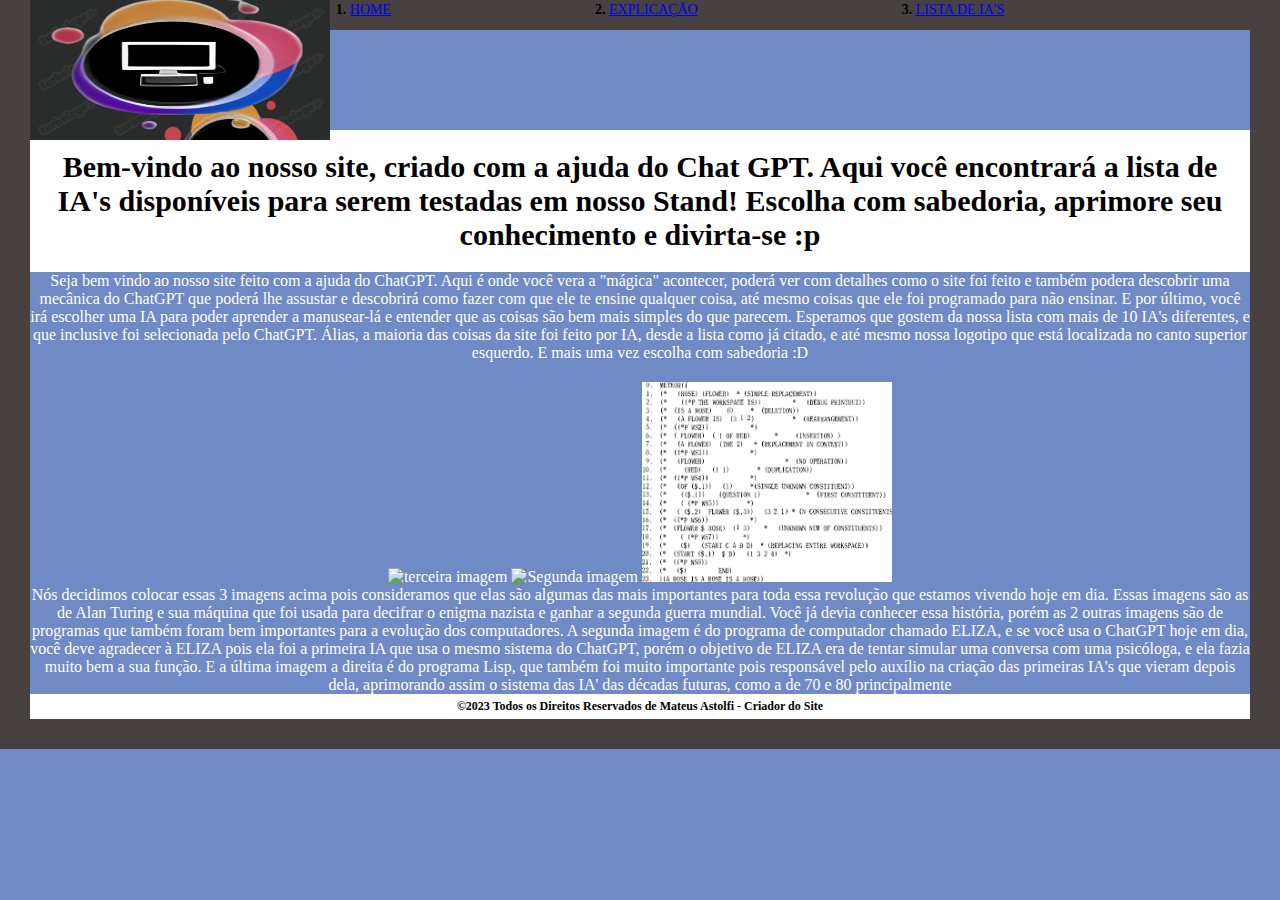
==== index.html @ b9229148 "meu site 50 conto" ====
<!DOCTYPE html>
<html lang="pt-br">
<head>
    <meta charset="UTF-8">
    <meta name="viewport" content="width=device-width, initial-scale=1.0">
    <title>Site feito com ChatGPT</title>
    <link rel="stylesheet" href="CSS.css">
    <link rel="shortcut icon" href="Logotipo final Feira de Ciências.png" type="image/x-icon">
   
</head> 
<body>

    <nav>
        <ul class="menu-desktop">
            <li> <a href="http://127.0.0.1:5500/testesitechat.html">HOME</a></li>
           <li> <a href="https://chat.openai.com/c/a2962ad3-a516-4fb9-8ace-b2cb21bdd2ac">EXPLICAÇÃO</a></li>
           <li> <a href="http://127.0.0.1:5500/listadeias.html">LISTA DE IA'S</a></li>

        </ul>
       </nav>
    <header> <h1>Bem-vindo ao nosso site, criado com a ajuda do Chat GPT. Aqui você encontrará a lista de IA's disponíveis para serem testadas em nosso Stand! Escolha com sabedoria, aprimore seu conhecimento e divirta-se :p</h1></header>

   <nav>
    <div> <img class="site-img" src="Logotipo final Feira de Ciências.png" alt="Imagem do logotipo">
    </div>
    
</nav>

    <div>
        <p>Seja bem vindo ao nosso site feito com a ajuda do ChatGPT. Aqui é onde você vera a "mágica" acontecer, poderá ver com detalhes como o site foi feito e também podera descobrir uma mecânica do ChatGPT que poderá lhe assustar e descobrirá como fazer com que ele te ensine qualquer coisa, até mesmo coisas que ele foi programado para não ensinar. E por último, você irá escolher uma IA para poder aprender a manusear-lá e entender que as coisas são bem mais simples do que parecem. Esperamos que gostem da nossa lista com mais de 10 IA's diferentes, e que inclusive foi selecionada pelo ChatGPT. Álias, a maioria das coisas da site foi feito por IA, desde a lista como já citado, e até mesmo nossa logotipo que está localizada no canto superior esquerdo. E mais uma vez escolha com sabedoria :D</p>
    </div>
    <img class="site-img2" src="https://oempregoeseucom.files.wordpress.com/2020/06/alan-turing.jpg?w=739" alt="terceira imagem">
    <img class="site-img2" src="https://notaalta.espm.br/wp-content/uploads/2023/04/elizaaaaa-1024x580.png" alt="Segunda imagem">
    <img class="site-img2" src="[data-uri]" alt="Segunda imagem">
   
    <p> Nós decidimos colocar essas 3 imagens acima pois consideramos que elas são algumas das mais importantes para toda essa revolução que estamos vivendo hoje em dia. Essas imagens são as de Alan Turing e sua máquina que foi usada para decifrar o enigma nazista e ganhar a segunda guerra mundial. Você já devia conhecer essa história, porém as 2 outras imagens são de programas que também foram bem importantes para a evolução dos computadores. A segunda imagem é do programa de computador chamado ELIZA, e se você usa o ChatGPT hoje em dia, você deve agradecer à ELIZA pois ela foi a primeira IA que usa o mesmo sistema do ChatGPT, porém o objetivo de ELIZA era de tentar simular uma conversa com uma psicóloga, e ela fazia muito bem a sua função. E a última imagem a direita é do programa Lisp, que também foi muito importante pois responsável pelo auxílio na criação das primeiras IA's que vieram depois dela, aprimorando assim o sistema das IA' das décadas futuras, como a de 70 e 80 principalmente  </p>
    

<footer>
        <p>&copy;2023 Todos os Direitos Reservados de Mateus Astolfi - Criador do Site</p>
    </footer>

</body>
</html>
---- CSS.css ----
nav img {
    position: absolute;
    left: -10px;
    top: -50px;
    z-index: 1;
    height: 170px;
    background-image: url(Logotipo\ feira\ de\ ciencias\ 2.png);
  width: -100px;
}

* {
    margin: 0;
    padding: 0;
    box-sizing: border-box;
    
}

nav {
    position: fixed;
    width: 100%;
    background-color: rgb(71, 65, 65);
    top: 0px;
}
nav h1 {
        text-align: start;
    }
    
nav h2 {
    text-align: justify;
}

.menu-desktop li {
    list-style: none;
    display: inline;
    padding: 100px;
 
}

.menu-desktop p {
    padding: 30px 40px;
    text-decoration: none;
    color: aliceblue;
    display: inline-block;
    margin-right: -3px;
    font-size: 150%;
    letter-spacing: 0.60;
}
.menu-desktop{
    margin: 0;
    padding: 0;
 
}

header {
    color: black;
}
div ul li a{
    color: aliceblue;
    text-decoration: none;
    display: inline-block;
    list-style: none;
    font-size: 20px;
}
.site-img {
    margin-top: 20px; /* Espaço superior para separar da lista */
   margin-left: 10px;
    width: 300px; /* Largura fixa de 300px para as imagens */
}
.site-img2{
    margin-top: 20px; /* Espaço superior para separar da lista */
  height: 200px;
 box-shadow: rgb(15, 15, 15 0.15);
  width: 250px; /* Largura fixa de 300px para as imagens */
}

body {
    background-color:rgb(111, 138, 196);
    text-align: center; /* Alinhe todo o conteúdo ao centro */
    padding-top: 100px; /* Aumente ou diminua conforme necessário para centralizar verticalmente */
    font-family: "Times New Roman", Times, serif; /* Defina a fonte para Times New Roman */
    color: rgb(255, 255, 255); /* Cor do texto para todo o corpo */
    border: 30px solid rgb(71, 65, 65); /* Adicione uma borda preta com 30px de largura */
}

/* Estilo para o cabeçalho (header) */
header {
    background-color: rgb(255, 255, 255); /* Cor de fundo do cabeçalho */
    padding: 20px; /* Espaçamento interno do cabeçalho */

}

/* Estilo para o cabeçalho (h1) */
header h1 {
    color: rgb(0, 0, 0); /* Cor do texto do cabeçalho */
    font-size: 30px; /* Tamanho da fonte para o h1 dentro do header */
    font-weight: bold; /* Deixa o texto em negrito */
}

/* Estilo para a lista não ordenada (ul) */
ul {
    list-style: none; /* Remove os marcadores (pontos) da lista */
    padding: 0;
}

/* Estilo para os itens da lista (li) */
ul li {
    font-size: 14px; /* Tamanho da fonte para os itens da lista */
    counter-increment: lista; /* Incrementa o contador da lista */
    margin-bottom: 5px; /* Espaço entre os itens da lista */
    text-align: left; /* Alinha o texto à esquerda dentro da lista */
}

/* Estilo para numerar os itens da lista */
ul li::before {
    content: counter(lista) ". "; /* Adiciona o número e um ponto antes de cada item */
    font-weight: bold; /* Deixa os números em negrito */
    color: rgb(0, 0, 0); /* Cor dos números */
}

/* Estilo para o título da lista de IAs */
.ias-title {
    font-size: 30px; /* Tamanho da fonte para o título da lista de IAs */
    text-decoration: underline; /* Adiciona um sublinhado */

    font-weight: bold; /* Deixa o texto em negrito */
}

/* Estilo para o rodapé (footer) */
footer {
    background-color: white; /* Cor de fundo do rodapé */
    padding: 5px; /* Espaçamento interno menor no rodapé */
    color: black; /* Cor do texto no rodapé */
    font-weight: bold; /* Deixa o texto em negrito */
    font-size: 12px; /* Tamanho da fonte menor para o rodapé */
}


/* Estilo para centralizar a lista */
.list-container {
    display: flex;
    flex-direction: column;
    align-items: center;
    list-style: none;
}
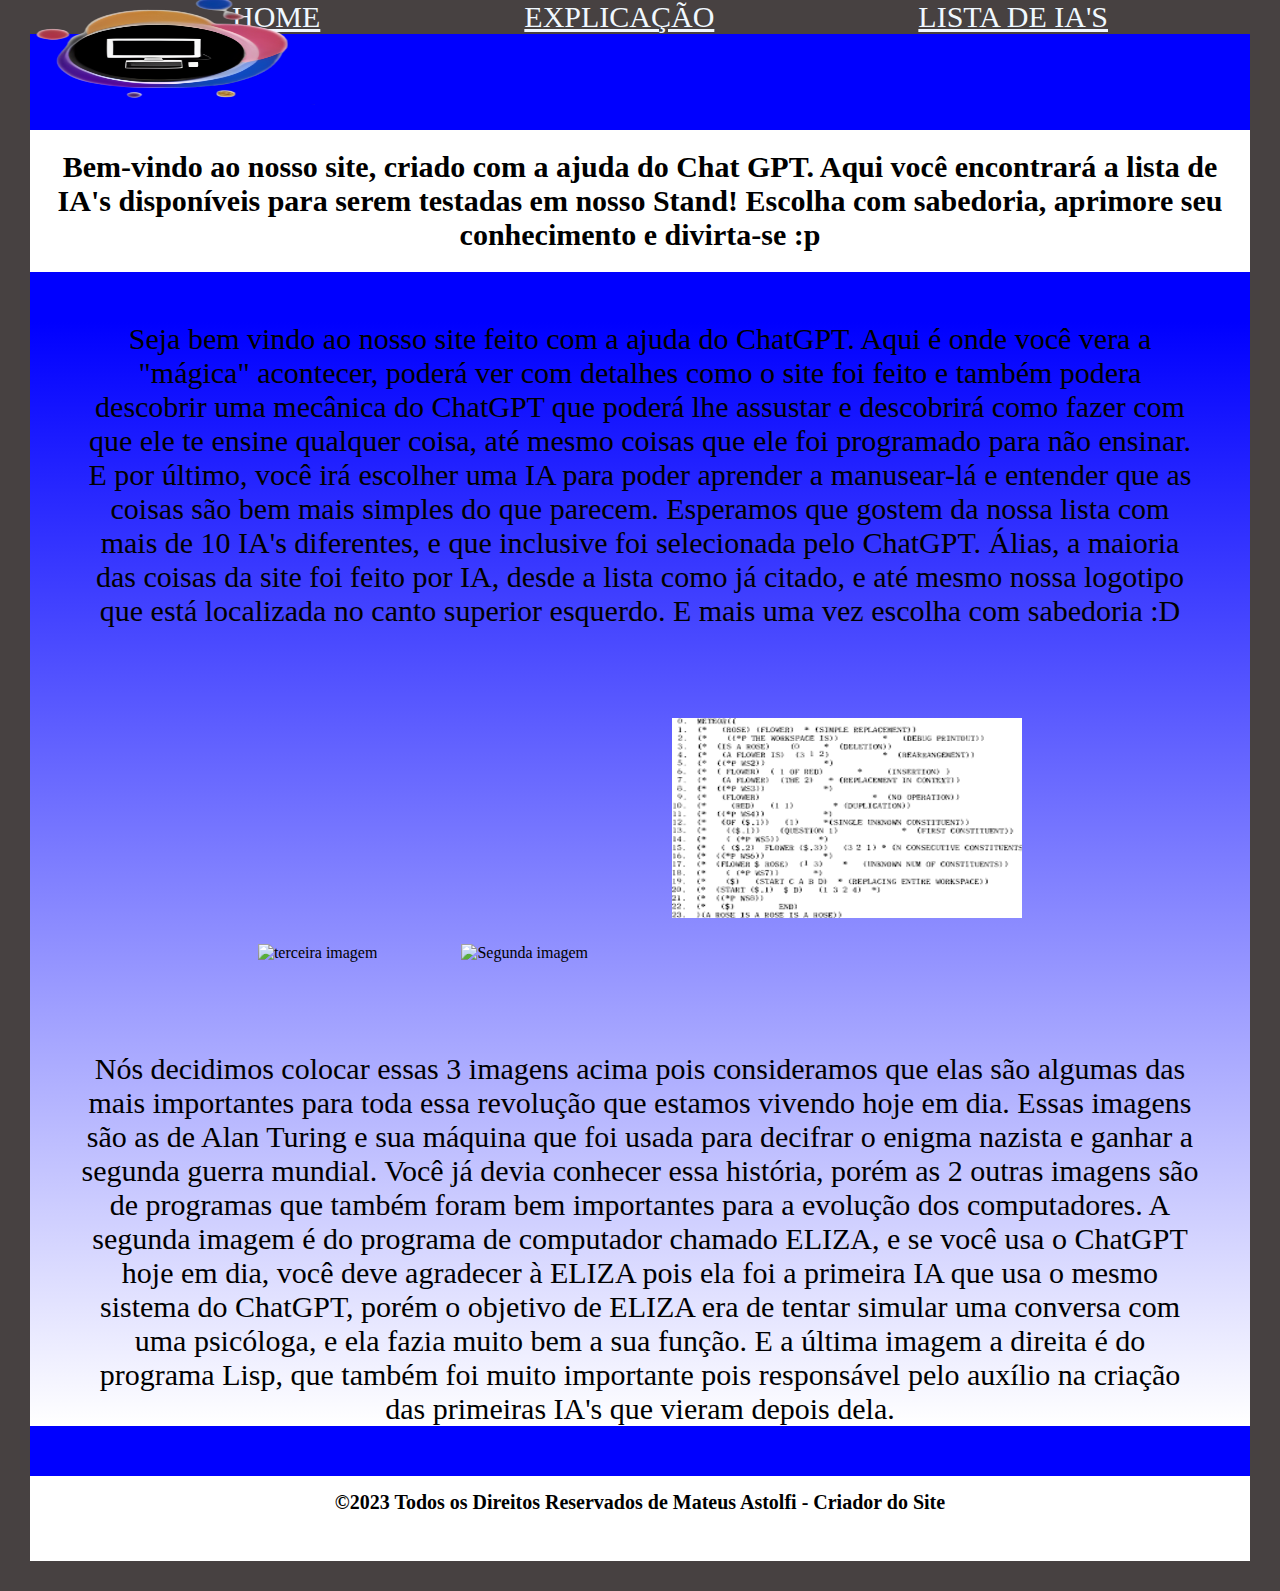
==== commit 4390a9be: "meu site de 51 conto" ====
--- a/index.html
+++ b/index.html
@@ -12,11 +12,12 @@
 
     <nav>
         <ul class="menu-desktop">
-            <li> <a href="http://127.0.0.1:5500/testesitechat.html">HOME</a></li>
+            <li> <a href="http://127.0.0.1:5500/index.html">HOME</a></li>
            <li> <a href="https://chat.openai.com/c/a2962ad3-a516-4fb9-8ace-b2cb21bdd2ac">EXPLICAÇÃO</a></li>
            <li> <a href="http://127.0.0.1:5500/listadeias.html">LISTA DE IA'S</a></li>
 
         </ul>
+      
        </nav>
     <header> <h1>Bem-vindo ao nosso site, criado com a ajuda do Chat GPT. Aqui você encontrará a lista de IA's disponíveis para serem testadas em nosso Stand! Escolha com sabedoria, aprimore seu conhecimento e divirta-se :p</h1></header>
 
@@ -25,7 +26,8 @@
     </div>
     
 </nav>
-
+  <div class="gradiente-background"
+  >
     <div>
         <p>Seja bem vindo ao nosso site feito com a ajuda do ChatGPT. Aqui é onde você vera a "mágica" acontecer, poderá ver com detalhes como o site foi feito e também podera descobrir uma mecânica do ChatGPT que poderá lhe assustar e descobrirá como fazer com que ele te ensine qualquer coisa, até mesmo coisas que ele foi programado para não ensinar. E por último, você irá escolher uma IA para poder aprender a manusear-lá e entender que as coisas são bem mais simples do que parecem. Esperamos que gostem da nossa lista com mais de 10 IA's diferentes, e que inclusive foi selecionada pelo ChatGPT. Álias, a maioria das coisas da site foi feito por IA, desde a lista como já citado, e até mesmo nossa logotipo que está localizada no canto superior esquerdo. E mais uma vez escolha com sabedoria :D</p>
     </div>
@@ -33,9 +35,8 @@
     <img class="site-img2" src="https://notaalta.espm.br/wp-content/uploads/2023/04/elizaaaaa-1024x580.png" alt="Segunda imagem">
     <img class="site-img2" src="[data-uri]" alt="Segunda imagem">
    
-    <p> Nós decidimos colocar essas 3 imagens acima pois consideramos que elas são algumas das mais importantes para toda essa revolução que estamos vivendo hoje em dia. Essas imagens são as de Alan Turing e sua máquina que foi usada para decifrar o enigma nazista e ganhar a segunda guerra mundial. Você já devia conhecer essa história, porém as 2 outras imagens são de programas que também foram bem importantes para a evolução dos computadores. A segunda imagem é do programa de computador chamado ELIZA, e se você usa o ChatGPT hoje em dia, você deve agradecer à ELIZA pois ela foi a primeira IA que usa o mesmo sistema do ChatGPT, porém o objetivo de ELIZA era de tentar simular uma conversa com uma psicóloga, e ela fazia muito bem a sua função. E a última imagem a direita é do programa Lisp, que também foi muito importante pois responsável pelo auxílio na criação das primeiras IA's que vieram depois dela, aprimorando assim o sistema das IA' das décadas futuras, como a de 70 e 80 principalmente  </p>
-    
-
+    <p> Nós decidimos colocar essas 3 imagens acima pois consideramos que elas são algumas das mais importantes para toda essa revolução que estamos vivendo hoje em dia. Essas imagens são as de Alan Turing e sua máquina que foi usada para decifrar o enigma nazista e ganhar a segunda guerra mundial. Você já devia conhecer essa história, porém as 2 outras imagens são de programas que também foram bem importantes para a evolução dos computadores. A segunda imagem é do programa de computador chamado ELIZA, e se você usa o ChatGPT hoje em dia, você deve agradecer à ELIZA pois ela foi a primeira IA que usa o mesmo sistema do ChatGPT, porém o objetivo de ELIZA era de tentar simular uma conversa com uma psicóloga, e ela fazia muito bem a sua função. E a última imagem a direita é do programa Lisp, que também foi muito importante pois responsável pelo auxílio na criação das primeiras IA's que vieram depois dela.  </p>
+    </div>
 <footer>
         <p>&copy;2023 Todos os Direitos Reservados de Mateus Astolfi - Criador do Site</p>
     </footer>
--- a/CSS.css
+++ b/CSS.css
@@ -1,11 +1,10 @@
 nav img {
     position: absolute;
-    left: -10px;
-    top: -50px;
+    left: -25px;
+    top: -10px;
     z-index: 1;
-    height: 170px;
-    background-image: url(Logotipo\ feira\ de\ ciencias\ 2.png);
-  width: -100px;
+    height: 115px;
+    background-image: url(Logotipo\ final\ Feira\ de\ Ciências.png);
 }
 
 * {
@@ -62,7 +61,7 @@
     font-size: 20px;
 }
 .site-img {
-    margin-top: 20px; /* Espaço superior para separar da lista */
+    margin-top: 0px; /* Espaço superior para separar da lista */
    margin-left: 10px;
     width: 300px; /* Largura fixa de 300px para as imagens */
 }
@@ -70,15 +69,16 @@
     margin-top: 20px; /* Espaço superior para separar da lista */
   height: 200px;
  box-shadow: rgb(15, 15, 15 0.15);
-  width: 250px; /* Largura fixa de 300px para as imagens */
+margin: 40px;
+ width: 350px; /* Largura fixa de 300px para as imagens */
 }
 
 body {
-    background-color:rgb(111, 138, 196);
+    background: blue;
     text-align: center; /* Alinhe todo o conteúdo ao centro */
     padding-top: 100px; /* Aumente ou diminua conforme necessário para centralizar verticalmente */
     font-family: "Times New Roman", Times, serif; /* Defina a fonte para Times New Roman */
-    color: rgb(255, 255, 255); /* Cor do texto para todo o corpo */
+    color: rgb(0, 0, 0); /* Cor do texto para todo o corpo */
     border: 30px solid rgb(71, 65, 65); /* Adicione uma borda preta com 30px de largura */
 }
 
@@ -131,6 +131,8 @@
     padding: 5px; /* Espaçamento interno menor no rodapé */
     color: black; /* Cor do texto no rodapé */
     font-weight: bold; /* Deixa o texto em negrito */
+    height: 85px;
+  
     font-size: 12px; /* Tamanho da fonte menor para o rodapé */
 }
 
@@ -141,4 +143,31 @@
     flex-direction: column;
     align-items: center;
     list-style: none;
-}+}
+nav ul li a {
+    list-style: none;
+    color: aliceblue;
+    font-size: 30px;
+}
+div p{
+    font-size: 30px;
+    text-align: center;
+    text-shadow: 10 10 10 ;
+    margin: 50px;
+    word-spacing: 10%;
+}
+p{
+    font-size: 25px;
+    text-align: center;
+    text-shadow: 10 10 10 ;
+    margin: 10px;
+}
+footer p{
+    font-size: 20px;
+}
+.menu-desktop li::before{
+    content: none
+    }
+ .gradiente-background{
+    background: linear-gradient(to bottom, blue, white );
+ }